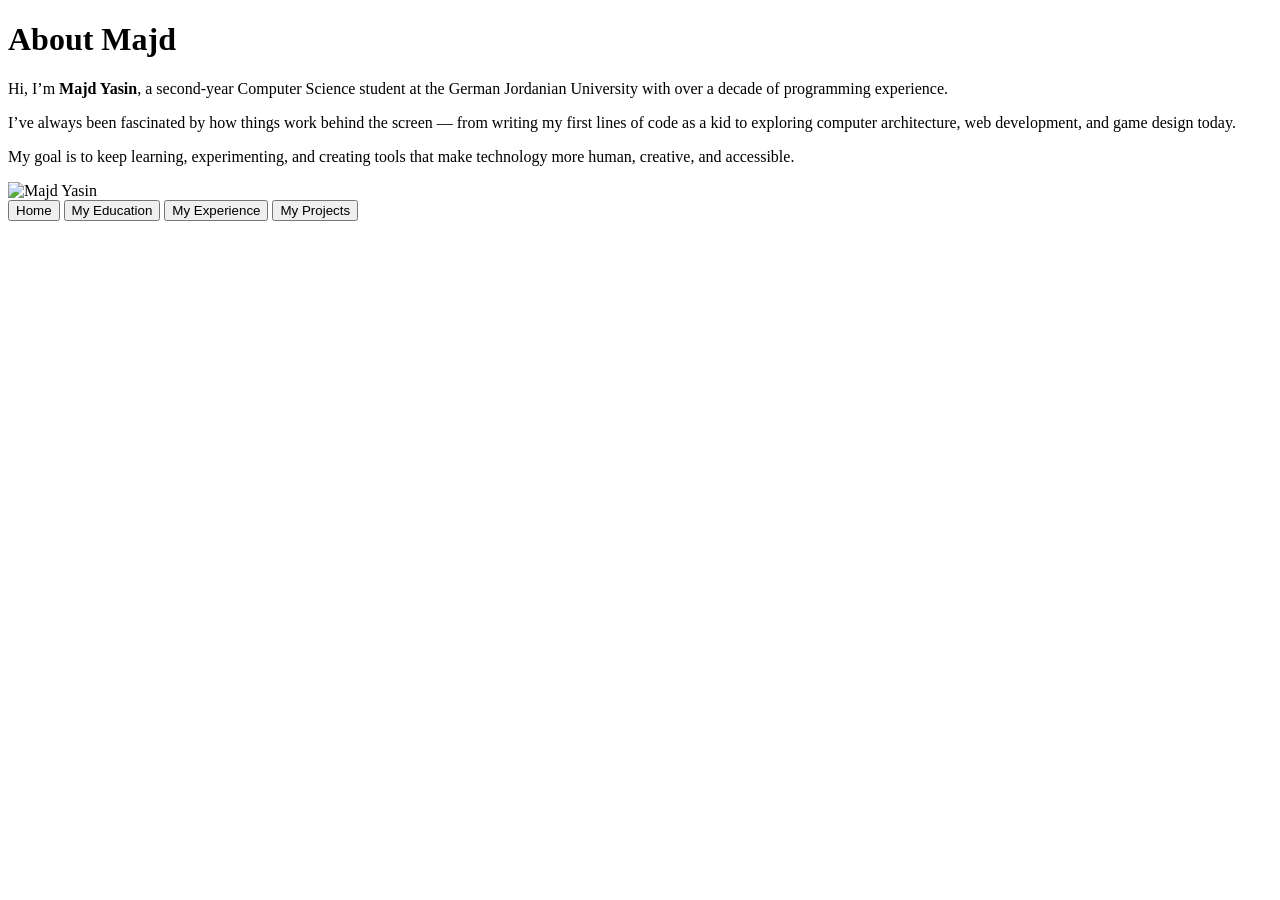
==== about.html @ 046d393e "Update about.html" ====
<!DOCTYPE html>
<html lang="en">
  <head>
    <meta charset="UTF-8">
    <meta name="viewport" content="width=device-width, initial-scale=1.0">
    <meta name="description" content="Majd Yasin's Personal Website">
    <meta name="author" content="Majd Yasin">
    <title>About Majd</title>
    <link href="about.css" rel="stylesheet">
  </head>

  <body>
    <header>
      <h1>About Majd</h1>
    </header>
    <section>
      <div class="about-section">
        <div class="about-text">
          <p>
            Hi, I’m <strong>Majd Yasin</strong>, a second-year Computer Science student at the German Jordanian University with over a decade of programming experience.
          </p>
          <p>
            I’ve always been fascinated by how things work behind the screen — from writing my first lines of code as a kid to exploring computer architecture, web development, and game design today.
          </p>
          <p>
            My goal is to keep learning, experimenting, and creating tools that make technology more human, creative, and accessible.
          </p>
        </div>
        <img src="ProfilePic.JPG" alt="Majd Yasin" class="profile-pic">
      </div>
    </section>
    <div class="navbar">
        <button onclick="window.location.href='index.html'">Home</button>
        <button onclick="window.location.href='education.html'">My Education</button>
        <button onclick="window.location.href='experience.html'">My Experience</button>
        <button onclick="window.location.href='projects.html'">My Projects</button>
      </div>
  </body>
</html>
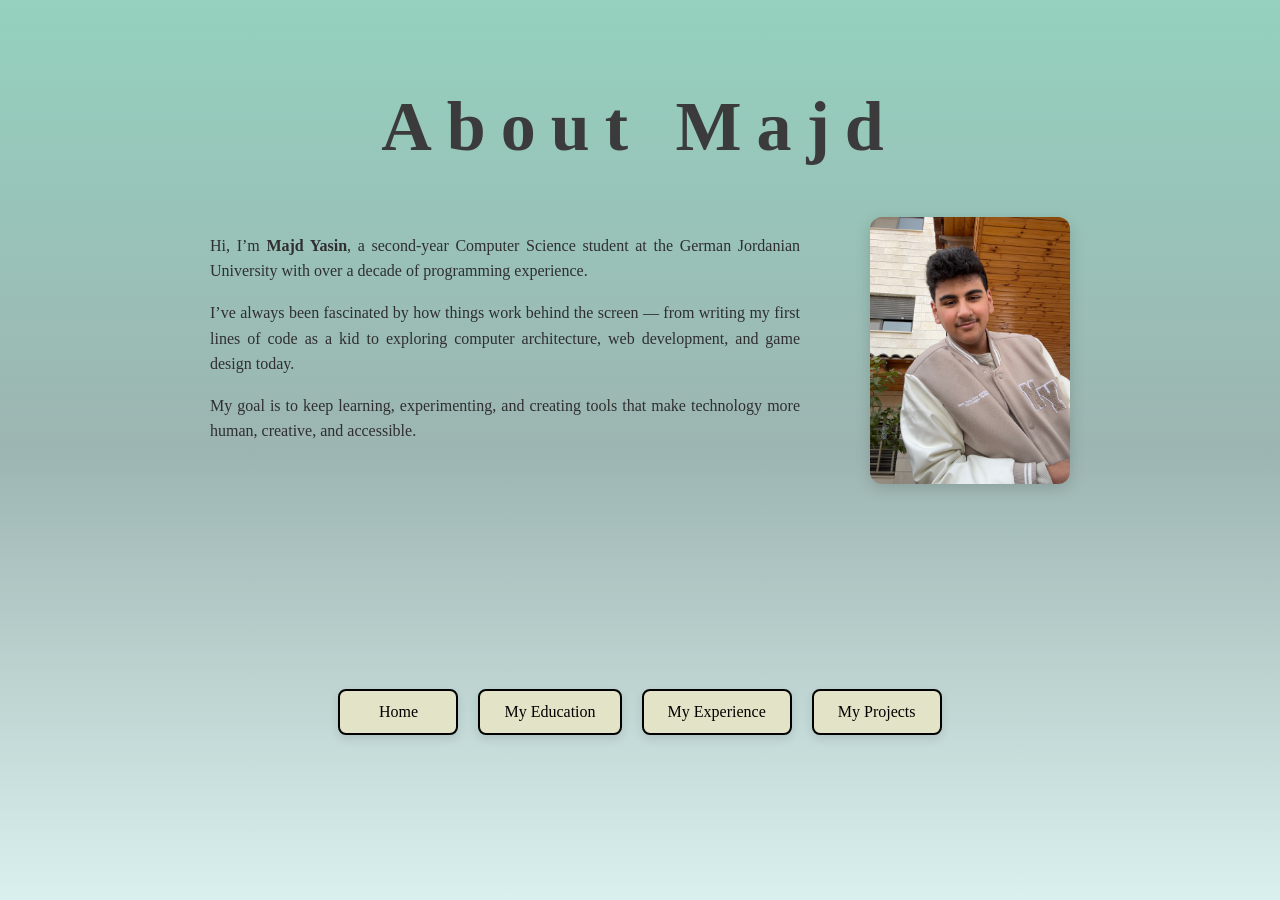
==== commit 536555c4: "nothin really" ====
--- a/about.html
+++ b/about.html
@@ -3,7 +3,7 @@
   <head>
     <meta charset="UTF-8">
     <meta name="viewport" content="width=device-width, initial-scale=1.0">
-    <meta name="description" content="Majd Yasin's Personal Website">
+    <meta name="description" content="About Page">
     <meta name="author" content="Majd Yasin">
     <title>About Majd</title>
     <link href="about.css" rel="stylesheet">
--- a/about.css
+++ b/about.css
@@ -0,0 +1,146 @@
+/* === Global Styles === */
+* {
+  font-family: Georgia, 'Times New Roman', Times, serif;
+  box-sizing: border-box;
+  scroll-behavior: smooth;
+}
+
+body {
+  min-height: 100vh;
+  margin: 0;
+  background: linear-gradient(to bottom, #94D1BE, #9DB5B2, #DAF0EE);
+  background-attachment: fixed;
+  display: flex;
+  flex-direction: column;
+  color: #2f2f2f;
+}
+
+/* === Header === */
+header {
+  text-align: center;
+  font-size: 35px;
+  padding-top: 40px;
+  font-weight: 100;
+  color: #3b3b3b;
+  letter-spacing: 2px;
+  animation: fadeIn 1s ease-in-out;
+}
+
+h1 {
+  letter-spacing: 15px;
+  margin-bottom: 10px;
+}
+
+/* === Navbar Section === */
+.navbar {
+  flex: 1;
+  display: flex;
+  justify-content: center;
+  align-items: center;
+  gap: 20px;
+  flex-wrap: wrap;
+  padding: 40px 20px;
+}
+
+/* Navbar Buttons ONLY */
+.navbar button {
+  opacity: 0;
+  transform: translateY(40px);
+  transition: transform 0.3s ease, background-color 0.3s ease, box-shadow 0.3s ease;
+  padding: 12px 24px;
+  font-size: 1rem;
+  background-color: #e3e3c7;
+  color: black;
+  border: 2px solid black;
+  border-radius: 8px;
+  cursor: pointer;
+  animation: slideUp 0.8s ease-out forwards;
+  min-width: 120px;
+  box-shadow: 0 4px 10px rgba(0, 0, 0, 0.1);
+}
+
+/* Animation delays */
+.navbar button:nth-child(1) { animation-delay: 0.2s; }
+.navbar button:nth-child(2) { animation-delay: 0.4s; }
+.navbar button:nth-child(3) { animation-delay: 0.6s; }
+.navbar button:nth-child(4) { animation-delay: 0.8s; }
+
+/* Animations */
+@keyframes slideUp {
+  0% { opacity: 0; transform: translateY(40px); }
+  100% { opacity: 1; transform: translateY(0); }
+}
+
+@keyframes fadeIn {
+  from { opacity: 0; transform: translateY(-10px); }
+  to { opacity: 1; transform: translateY(0); }
+}
+
+/* Hover Effects */
+.navbar button:hover {
+  background-color: #c7936b;
+  transform: translateY(-3px) scale(1.05);
+  box-shadow: 0 6px 15px rgba(0, 0, 0, 0.2);
+}
+
+/* === About Section === */
+.about-section {
+  display: flex;
+  align-items: flex-start;
+  gap: 40px;
+  max-width: 900px;
+  margin: 40px auto;
+  padding: 0 20px;
+}
+
+.profile-pic {
+  width: 200px;
+  border-radius: 12px;
+  object-fit: cover;
+  box-shadow: 0 4px 15px rgba(0, 0, 0, 0.15);
+}
+
+.about-text p {
+  line-height: 1.6;
+  margin-bottom: 1em;
+  margin-right: 30px;
+  text-align: justify;
+  color: #2f2f2f;
+}
+
+/* === Mobile Adjustments === */
+@media (max-width: 700px) {
+  .navbar {
+    flex-direction: column;
+    gap: 15px;
+    padding: 20px;
+    align-items: center;
+  }
+
+  .navbar button {
+    width: 90%;
+    max-width: 350px;
+    text-align: center;
+  }
+
+  .about-section {
+    flex-direction: column;
+    align-items: center;
+    text-align: center;
+    gap: 20px;
+  }
+
+  .about-text p {
+    text-align: left;
+    margin-right: 0;
+  }
+
+  .profile-pic {
+    width: 70%;
+    max-width: 250px;
+  }
+
+  header {
+    font-size: 28px;
+  }
+}
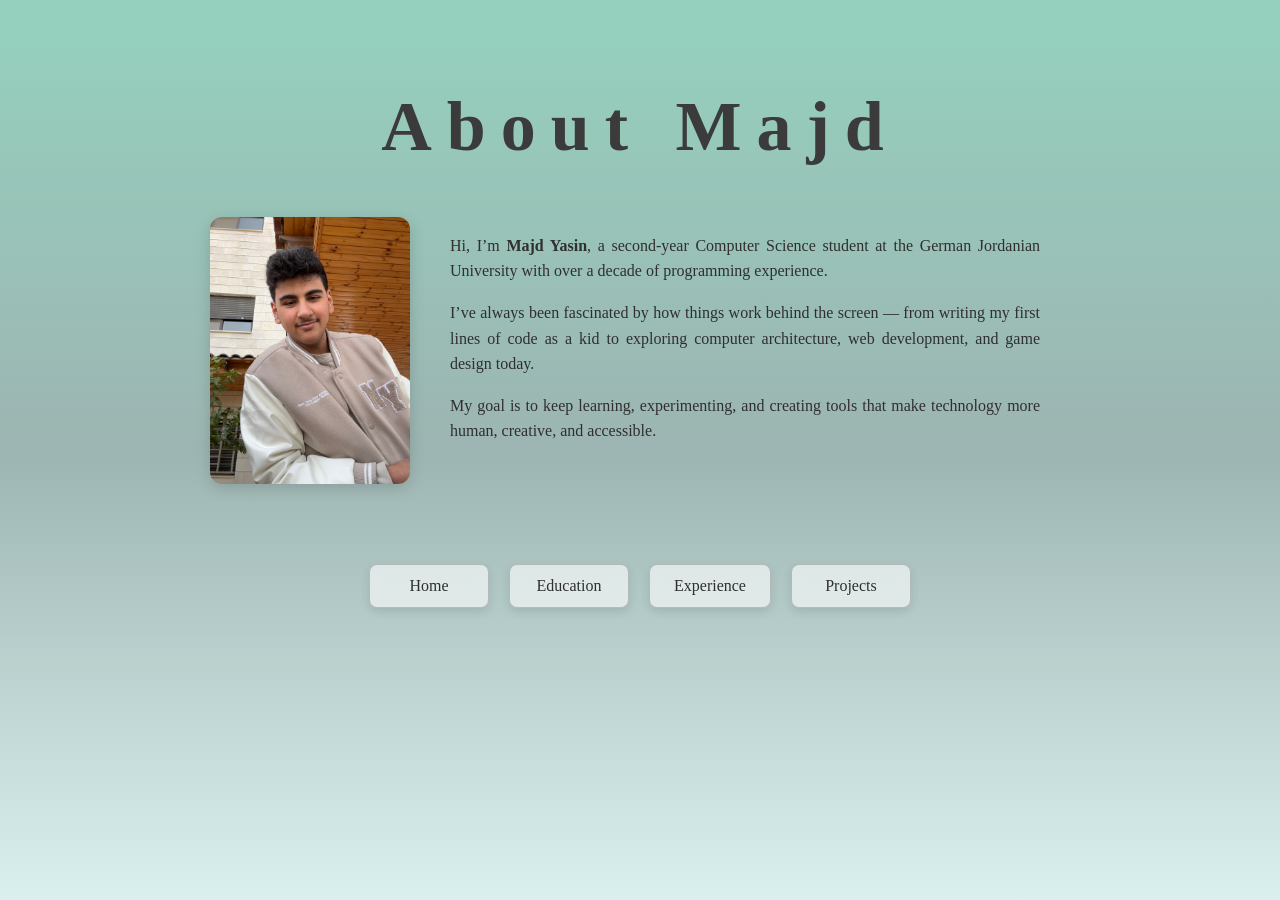
==== commit b76ba002: "redid the navigation buttons to have consistent labels across all pages and added a navigation bar t" ====
--- a/about.html
+++ b/about.html
@@ -3,9 +3,9 @@
   <head>
     <meta charset="UTF-8">
     <meta name="viewport" content="width=device-width, initial-scale=1.0">
-    <meta name="description" content="About Page">
+    <meta name="description" content="About the one the only Majd Yasin.">
     <meta name="author" content="Majd Yasin">
-    <title>About Majd</title>
+    <title>Majd Yasin - About</title>
     <link href="about.css" rel="stylesheet">
   </head>
 
@@ -13,8 +13,10 @@
     <header>
       <h1>About Majd</h1>
     </header>
+
     <section>
       <div class="about-section">
+        <img src="ProfilePic.JPG" alt="Majd Yasin" class="profile-pic">
         <div class="about-text">
           <p>
             Hi, I’m <strong>Majd Yasin</strong>, a second-year Computer Science student at the German Jordanian University with over a decade of programming experience.
@@ -26,14 +28,13 @@
             My goal is to keep learning, experimenting, and creating tools that make technology more human, creative, and accessible.
           </p>
         </div>
-        <img src="ProfilePic.JPG" alt="Majd Yasin" class="profile-pic">
       </div>
+      <div class="navbar">
+      <button onclick="window.location.href='index.html'">Home</button>
+      <button onclick="window.location.href='education.html'">Education</button>
+      <button onclick="window.location.href='experience.html'">Experience</button>
+      <button onclick="window.location.href='projects.html'">Projects</button>
+    </div>
     </section>
-    <div class="navbar">
-        <button onclick="window.location.href='index.html'">Home</button>
-        <button onclick="window.location.href='education.html'">My Education</button>
-        <button onclick="window.location.href='experience.html'">My Experience</button>
-        <button onclick="window.location.href='projects.html'">My Projects</button>
-      </div>
   </body>
 </html>
--- a/about.css
+++ b/about.css
@@ -23,7 +23,7 @@
   font-weight: 100;
   color: #3b3b3b;
   letter-spacing: 2px;
-  animation: fadeIn 1s ease-in-out;
+  animation: fadeIn 1.5s ease forwards; /* slower fade */
 }
 
 h1 {
@@ -42,30 +42,31 @@
   padding: 40px 20px;
 }
 
-/* Navbar Buttons ONLY */
+/* Navbar Buttons */
 .navbar button {
   opacity: 0;
   transform: translateY(40px);
   transition: transform 0.3s ease, background-color 0.3s ease, box-shadow 0.3s ease;
   padding: 12px 24px;
   font-size: 1rem;
-  background-color: #e3e3c7;
-  color: black;
-  border: 2px solid black;
+  background: rgba(255, 255, 255, 0.6);
+  backdrop-filter: blur(6px);
+  color: #2f2f2f;
+  border: 1.5px solid rgba(0, 0, 0, 0.2);
   border-radius: 8px;
   cursor: pointer;
-  animation: slideUp 0.8s ease-out forwards;
+  animation: slideUp 1.5s ease-out forwards; /* slower */
   min-width: 120px;
   box-shadow: 0 4px 10px rgba(0, 0, 0, 0.1);
 }
 
-/* Animation delays */
+/* Animation delays for buttons */
 .navbar button:nth-child(1) { animation-delay: 0.2s; }
 .navbar button:nth-child(2) { animation-delay: 0.4s; }
 .navbar button:nth-child(3) { animation-delay: 0.6s; }
 .navbar button:nth-child(4) { animation-delay: 0.8s; }
 
-/* Animations */
+/* === Animations === */
 @keyframes slideUp {
   0% { opacity: 0; transform: translateY(40px); }
   100% { opacity: 1; transform: translateY(0); }
@@ -76,11 +77,16 @@
   to { opacity: 1; transform: translateY(0); }
 }
 
-/* Hover Effects */
+@keyframes fadeInUp {
+  from { opacity: 0; transform: translateY(30px); }
+  to { opacity: 1; transform: translateY(0); }
+}
+
+/* === Button Hover Glow - Uniform Across All Pages === */
 .navbar button:hover {
-  background-color: #c7936b;
+  background: rgba(255, 255, 255, 0.85);
   transform: translateY(-3px) scale(1.05);
-  box-shadow: 0 6px 15px rgba(0, 0, 0, 0.2);
+  box-shadow: 0 6px 20px rgba(255, 255, 255, 0.6);
 }
 
 /* === About Section === */
@@ -91,6 +97,10 @@
   max-width: 900px;
   margin: 40px auto;
   padding: 0 20px;
+  opacity: 0;
+  transform: translateY(30px);
+  animation: fadeInUp 1.5s ease forwards; /* slower */
+  animation-delay: 0s; /* starts immediately with header */
 }
 
 .profile-pic {
@@ -98,6 +108,10 @@
   border-radius: 12px;
   object-fit: cover;
   box-shadow: 0 4px 15px rgba(0, 0, 0, 0.15);
+  opacity: 0;
+  transform: translateY(20px);
+  animation: fadeInUp 1.5s ease forwards; /* slower */
+  animation-delay: 0s;
 }
 
 .about-text p {
@@ -106,6 +120,10 @@
   margin-right: 30px;
   text-align: justify;
   color: #2f2f2f;
+  opacity: 0;
+  transform: translateY(20px);
+  animation: fadeInUp 1.5s ease forwards; /* slower */
+  animation-delay: 0s;
 }
 
 /* === Mobile Adjustments === */
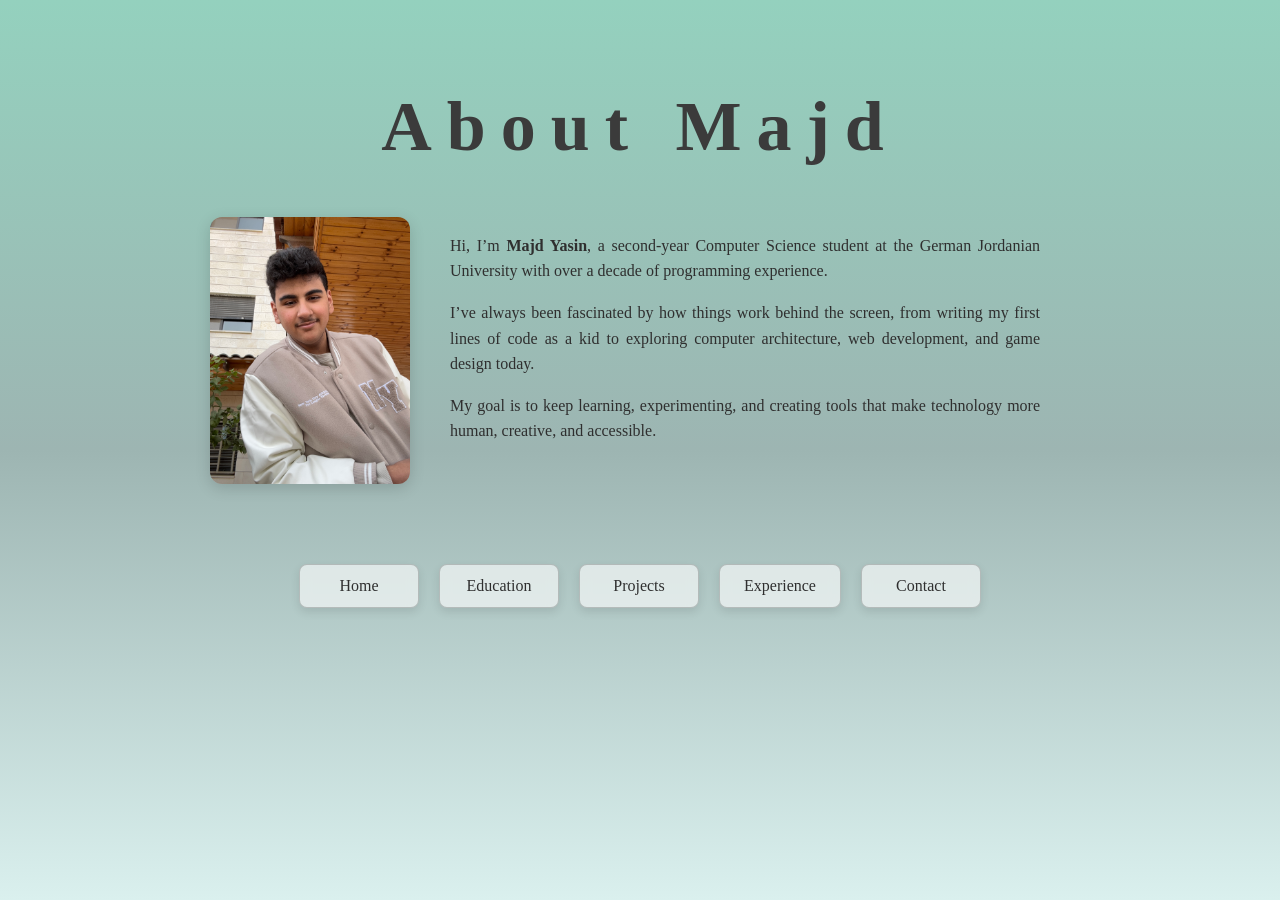
==== commit 3acbfd3a: "Done projects page, added high school details to education page, and improved mobile responsiveness " ====
--- a/about.html
+++ b/about.html
@@ -22,7 +22,7 @@
             Hi, I’m <strong>Majd Yasin</strong>, a second-year Computer Science student at the German Jordanian University with over a decade of programming experience.
           </p>
           <p>
-            I’ve always been fascinated by how things work behind the screen — from writing my first lines of code as a kid to exploring computer architecture, web development, and game design today.
+            I’ve always been fascinated by how things work behind the screen, from writing my first lines of code as a kid to exploring computer architecture, web development, and game design today.
           </p>
           <p>
             My goal is to keep learning, experimenting, and creating tools that make technology more human, creative, and accessible.
@@ -32,8 +32,9 @@
       <div class="navbar">
       <button onclick="window.location.href='index.html'">Home</button>
       <button onclick="window.location.href='education.html'">Education</button>
+      <button onclick="window.location.href='projects.html'">Projects</button>
       <button onclick="window.location.href='experience.html'">Experience</button>
-      <button onclick="window.location.href='projects.html'">Projects</button>
+      <button onclick="window.location.href='contact.html'">Contact</button>
     </div>
     </section>
   </body>
--- a/about.css
+++ b/about.css
@@ -29,6 +29,24 @@
 h1 {
   letter-spacing: 15px;
   margin-bottom: 10px;
+  position: relative; /* for underline positioning */
+}
+
+/* === Hover Underline for h1 === */
+h1::after {
+  content: '';
+  position: absolute;
+  height: 2px;
+  width: 0;
+  left: 50%;
+  bottom: -5px;
+  background: rgba(255, 255, 255, 0.8);
+  transform: translateX(-50%);
+  transition: width 1s ease; /* slower extend */
+}
+
+h1:hover::after {
+  width: 60%; /* adjust length of underline */
 }
 
 /* === Navbar Section === */
@@ -65,6 +83,7 @@
 .navbar button:nth-child(2) { animation-delay: 0.4s; }
 .navbar button:nth-child(3) { animation-delay: 0.6s; }
 .navbar button:nth-child(4) { animation-delay: 0.8s; }
+.navbar button:nth-child(5) { animation-delay: 1s; }
 
 /* === Animations === */
 @keyframes slideUp {
@@ -99,8 +118,8 @@
   padding: 0 20px;
   opacity: 0;
   transform: translateY(30px);
-  animation: fadeInUp 1.5s ease forwards; /* slower */
-  animation-delay: 0s; /* starts immediately with header */
+  animation: fadeInUp 1.5s ease forwards;
+  animation-delay: 0s;
 }
 
 .profile-pic {
@@ -110,7 +129,7 @@
   box-shadow: 0 4px 15px rgba(0, 0, 0, 0.15);
   opacity: 0;
   transform: translateY(20px);
-  animation: fadeInUp 1.5s ease forwards; /* slower */
+  animation: fadeInUp 1.5s ease forwards;
   animation-delay: 0s;
 }
 
@@ -122,12 +141,20 @@
   color: #2f2f2f;
   opacity: 0;
   transform: translateY(20px);
-  animation: fadeInUp 1.5s ease forwards; /* slower */
+  animation: fadeInUp 1.5s ease forwards;
   animation-delay: 0s;
 }
 
 /* === Mobile Adjustments === */
-@media (max-width: 700px) {
+@media (max-width: 800px) {
+  header h1 {
+    font-size: 26px;
+    letter-spacing: 5px;
+  }
+
+  h1:hover::after {
+    width: 26%;
+  }
   .navbar {
     flex-direction: column;
     gap: 15px;
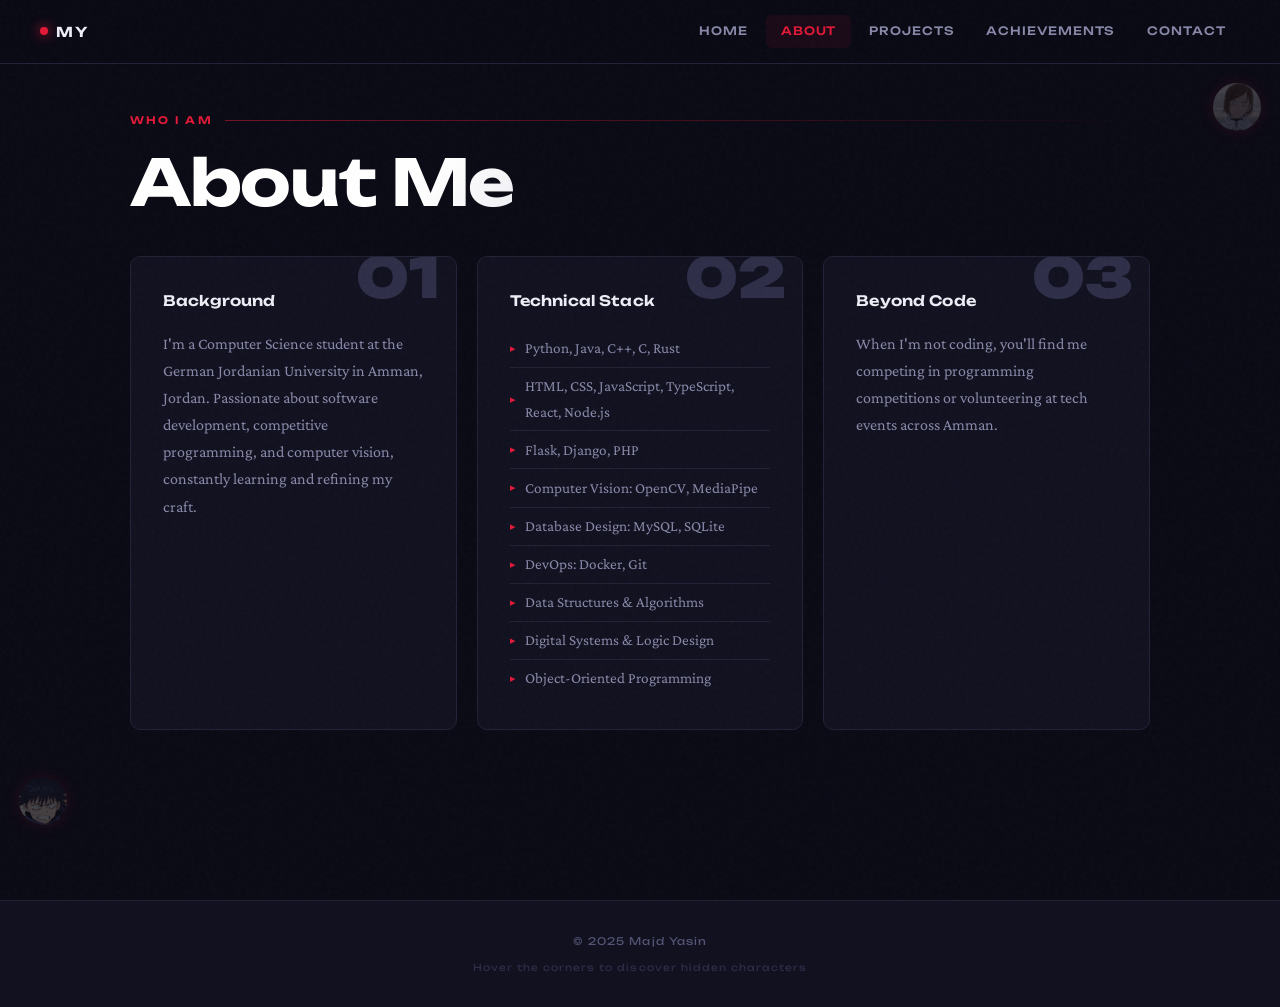
==== commit 031e5cb5: "Add about page" ====
--- a/about.html
+++ b/about.html
@@ -1,41 +1,96 @@
-<!DOCTYPE html>
+<!doctype html>
 <html lang="en">
   <head>
-    <meta charset="UTF-8">
-    <meta name="viewport" content="width=device-width, initial-scale=1.0">
-    <meta name="description" content="About the one the only Majd Yasin.">
-    <meta name="author" content="Majd Yasin">
-    <title>Majd Yasin - About</title>
-    <link href="about.css" rel="stylesheet">
+    <meta charset="UTF-8" />
+    <meta name="viewport" content="width=device-width, initial-scale=1.0" />
+    <title>About | Majd Yasin</title>
+    <meta name="description" content="Computer Science student at German Jordanian University. Passionate about software development, competitive programming, and computer vision." />
+    <link
+      href="https://fonts.googleapis.com/css2?family=Crimson+Pro:ital,wght@0,300;0,400;0,600;1,300;1,400&family=Unbounded:wght@300;400;600;700;900&display=swap"
+      rel="stylesheet"
+    />
+    <link href="./styles.css" rel="stylesheet" />
   </head>
+  <body>
+    <div class="noise-overlay"></div>
 
-  <body>
-    <header>
-      <h1>About Majd</h1>
-    </header>
+    <nav>
+      <div class="nav-brand">
+        <span class="brand-dot"></span>
+        <span>MY</span>
+      </div>
+      <div class="nav-links">
+        <a href="index.html">Home</a>
+        <a href="about.html" class="active">About</a>
+        <a href="projects.html">Projects</a>
+        <a href="achievements.html">Achievements</a>
+        <a href="contact.html">Contact</a>
+      </div>
+    </nav>
 
-    <section>
-      <div class="about-section">
-        <img src="ProfilePic.JPG" alt="Majd Yasin" class="profile-pic">
-        <div class="about-text">
+    <div class="page">
+      <div class="page-header">
+        <div class="section-label">Who I Am</div>
+        <h1>About Me</h1>
+      </div>
+
+      <div class="about-grid">
+        <div class="about-card">
+          <div class="about-card-number">01</div>
+          <h2>Background</h2>
           <p>
-            Hi, I’m <strong>Majd Yasin</strong>, a second-year Computer Science student at the German Jordanian University with over a decade of programming experience.
+            I'm a Computer Science student at the German Jordanian University in
+            Amman, Jordan. Passionate about software development, competitive
+            programming, and computer vision, constantly learning and refining
+            my craft.
           </p>
+        </div>
+
+        <div class="about-card">
+          <div class="about-card-number">02</div>
+          <h2>Technical Stack</h2>
+          <ul class="about-list">
+            <li>Python, Java, C++, C, Rust</li>
+            <li>HTML, CSS, JavaScript, TypeScript, React, Node.js</li>
+            <li>Flask, Django, PHP</li>
+            <li>Computer Vision: OpenCV, MediaPipe</li>
+            <li>Database Design: MySQL, SQLite</li>
+            <li>DevOps: Docker, Git</li>
+            <li>Data Structures &amp; Algorithms</li>
+            <li>Digital Systems &amp; Logic Design</li>
+            <li>Object-Oriented Programming</li>
+          </ul>
+        </div>
+
+        <div class="about-card">
+          <div class="about-card-number">03</div>
+          <h2>Beyond Code</h2>
           <p>
-            I’ve always been fascinated by how things work behind the screen, from writing my first lines of code as a kid to exploring computer architecture, web development, and game design today.
-          </p>
-          <p>
-            My goal is to keep learning, experimenting, and creating tools that make technology more human, creative, and accessible.
+            When I'm not coding, you'll find me competing in programming
+            competitions or volunteering at tech events across Amman.
           </p>
         </div>
       </div>
-      <div class="navbar">
-      <button onclick="window.location.href='index.html'">Home</button>
-      <button onclick="window.location.href='education.html'">Education</button>
-      <button onclick="window.location.href='projects.html'">Projects</button>
-      <button onclick="window.location.href='experience.html'">Experience</button>
-      <button onclick="window.location.href='contact.html'">Contact</button>
     </div>
-    </section>
+
+    <footer>
+      <p>© 2025 Majd Yasin</p>
+      <p class="footer-hint">Hover the corners to discover hidden characters</p>
+    </footer>
+
+    <div class="hidden-character corner bottom-left">
+      <div class="character-reveal">
+        <img src="./Assets/megumi.png" alt="Megumi" class="character-img" />
+        <span class="character-name">Megumi</span>
+      </div>
+    </div>
+    <div class="hidden-character corner top-right">
+      <div class="character-reveal">
+        <img src="./Assets/nobara.png" alt="Nobara" class="character-img" />
+        <span class="character-name">Nobara</span>
+      </div>
+    </div>
+
+    <script src="./scripts.js"></script>
   </body>
 </html>
--- a/styles.css
+++ b/styles.css
@@ -0,0 +1,866 @@
+/* ── Reset & Base ── */
+* { margin: 0; padding: 0; box-sizing: border-box; }
+
+:root {
+  --primary:      #e31937;
+  --primary-dark: #b5112a;
+  --accent:       #ffd700;
+  --bg:           #0a0a15;
+  --surface:      #111120;
+  --surface-2:    #181828;
+  --text:         #ededf5;
+  --text-dim:     #8888a8;
+  --text-muted:   #555575;
+  --border:       #222236;
+  --border-light: #2e2e48;
+  --success:      #4ecca3;
+  --radius:       10px;
+}
+
+body {
+  font-family: "Crimson Pro", Georgia, serif;
+  background: var(--bg);
+  color: var(--text);
+  line-height: 1.7;
+  overflow-x: hidden;
+  font-size: 17px;
+}
+
+/* Noise texture overlay */
+.noise-overlay {
+  position: fixed;
+  inset: 0;
+  pointer-events: none;
+  z-index: 9999;
+  opacity: 0.025;
+  background-image: url("data:image/svg+xml,%3Csvg viewBox='0 0 256 256' xmlns='http://www.w3.org/2000/svg'%3E%3Cfilter id='noise'%3E%3CfeTurbulence type='fractalNoise' baseFrequency='0.9' numOctaves='4' stitchTiles='stitch'/%3E%3C/filter%3E%3Crect width='100%25' height='100%25' filter='url(%23noise)'/%3E%3C/svg%3E");
+}
+
+/* ── Navigation ── */
+nav {
+  background: rgba(10, 10, 21, 0.92);
+  backdrop-filter: blur(16px);
+  -webkit-backdrop-filter: blur(16px);
+  border-bottom: 1px solid var(--border);
+  padding: 0 2.5rem;
+  position: sticky;
+  top: 0;
+  z-index: 1000;
+  display: flex;
+  align-items: center;
+  justify-content: space-between;
+  height: 64px;
+}
+
+.nav-brand {
+  font-family: "Unbounded", sans-serif;
+  font-weight: 700;
+  font-size: 0.85rem;
+  letter-spacing: 0.15em;
+  color: var(--text);
+  display: flex;
+  align-items: center;
+  gap: 0.5rem;
+}
+
+.brand-dot {
+  width: 8px;
+  height: 8px;
+  border-radius: 50%;
+  background: var(--primary);
+  box-shadow: 0 0 12px var(--primary);
+}
+
+.nav-links {
+  display: flex;
+  align-items: center;
+  gap: 0.25rem;
+}
+
+.nav-links a {
+  color: var(--text-dim);
+  font-family: "Unbounded", sans-serif;
+  font-size: 0.72rem;
+  font-weight: 500;
+  letter-spacing: 0.08em;
+  cursor: pointer;
+  padding: 0.45rem 0.9rem;
+  border-radius: 6px;
+  transition: color 0.2s, background 0.2s;
+  text-transform: uppercase;
+  text-decoration: none;
+  display: inline-block;
+}
+
+.nav-links a:hover {
+  color: var(--text);
+  background: var(--surface);
+}
+
+.nav-links a.active {
+  color: var(--primary);
+  background: rgba(227, 25, 55, 0.08);
+}
+
+/* ── Pages ── */
+.page {
+  padding: 3rem 2.5rem 5rem;
+  max-width: 1100px;
+  margin: 0 auto;
+  position: relative;
+  min-height: calc(100vh - 64px);
+  animation: fadeUp 0.45s ease both;
+}
+
+@keyframes fadeUp {
+  from { opacity: 0; transform: translateY(16px); filter: blur(3px); }
+  to   { opacity: 1; transform: translateY(0);    filter: blur(0);   }
+}
+
+/* ── Typography ── */
+h1 {
+  font-family: "Unbounded", sans-serif;
+  font-size: clamp(2.4rem, 6vw, 4rem);
+  font-weight: 700;
+  line-height: 1.05;
+  letter-spacing: -0.02em;
+  background: linear-gradient(130deg, #ffffff 30%, #999ab8 100%);
+  -webkit-background-clip: text;
+  -webkit-text-fill-color: transparent;
+  background-clip: text;
+  margin-bottom: 1.5rem;
+}
+
+h2 {
+  font-family: "Unbounded", sans-serif;
+  font-size: 1.1rem;
+  font-weight: 600;
+  letter-spacing: 0.01em;
+  color: var(--text);
+  margin-bottom: 0.75rem;
+}
+
+h3 {
+  font-family: "Unbounded", sans-serif;
+  font-size: 0.9rem;
+  font-weight: 600;
+  letter-spacing: 0.02em;
+  color: var(--text);
+}
+
+.section-label {
+  font-family: "Unbounded", sans-serif;
+  font-size: 0.65rem;
+  font-weight: 600;
+  letter-spacing: 0.2em;
+  text-transform: uppercase;
+  color: var(--primary);
+  margin-bottom: 1.2rem;
+  display: flex;
+  align-items: center;
+  gap: 0.75rem;
+}
+
+.section-label::after {
+  content: '';
+  flex: 1;
+  height: 1px;
+  background: linear-gradient(to right, rgba(227,25,55,0.5), transparent);
+}
+
+.page-header { margin-bottom: 2.5rem; }
+
+/* ── Home Hero ── */
+.hero-section {
+  padding: 4rem 0 3rem;
+  position: relative;
+}
+
+.hero-section::before {
+  content: '';
+  position: absolute;
+  width: 800px;
+  height: 600px;
+  background: radial-gradient(ellipse at 20% 40%, rgba(227,25,55,0.07) 0%, transparent 65%);
+  top: -150px;
+  left: -200px;
+  pointer-events: none;
+  z-index: 0;
+}
+
+.hero-eyebrow {
+  font-family: "Unbounded", sans-serif;
+  font-size: 0.65rem;
+  letter-spacing: 0.2em;
+  text-transform: uppercase;
+  color: var(--text-dim);
+  margin-bottom: 1.5rem;
+  position: relative;
+  z-index: 1;
+}
+
+.hero-name {
+  font-size: clamp(3.5rem, 10vw, 6.5rem);
+  font-weight: 900;
+  line-height: 0.92;
+  letter-spacing: -0.04em;
+  margin-bottom: 1.75rem;
+  background: linear-gradient(135deg, #ffffff 0%, var(--primary) 55%, var(--accent) 100%);
+  -webkit-background-clip: text;
+  -webkit-text-fill-color: transparent;
+  background-clip: text;
+  position: relative;
+  z-index: 1;
+}
+
+.hero-desc {
+  font-size: 1.2rem;
+  color: var(--text-dim);
+  max-width: 460px;
+  margin-bottom: 2.5rem;
+  line-height: 1.8;
+  position: relative;
+  z-index: 1;
+}
+
+.hero-cta {
+  display: flex;
+  gap: 1rem;
+  flex-wrap: wrap;
+  position: relative;
+  z-index: 1;
+}
+
+/* ── Buttons ── */
+.btn-primary {
+  background: var(--primary);
+  color: white;
+  border: none;
+  padding: 0.8rem 2rem;
+  border-radius: var(--radius);
+  font-family: "Unbounded", sans-serif;
+  font-size: 0.72rem;
+  font-weight: 600;
+  letter-spacing: 0.1em;
+  text-transform: uppercase;
+  cursor: pointer;
+  transition: background 0.2s, transform 0.2s, box-shadow 0.2s;
+  box-shadow: 0 4px 20px rgba(227, 25, 55, 0.3);
+  text-decoration: none;
+  display: inline-block;
+}
+
+.btn-primary:hover {
+  background: var(--primary-dark);
+  transform: translateY(-2px);
+  box-shadow: 0 8px 30px rgba(227, 25, 55, 0.45);
+}
+
+.btn-primary.full-width { width: 100%; }
+
+.btn-ghost {
+  background: transparent;
+  color: var(--text);
+  border: 1px solid var(--border-light);
+  padding: 0.8rem 2rem;
+  border-radius: var(--radius);
+  font-family: "Unbounded", sans-serif;
+  font-size: 0.72rem;
+  font-weight: 500;
+  letter-spacing: 0.1em;
+  text-transform: uppercase;
+  cursor: pointer;
+  transition: border-color 0.2s, color 0.2s, background 0.2s;
+  text-decoration: none;
+  display: inline-block;
+}
+
+.btn-ghost:hover {
+  border-color: var(--primary);
+  color: var(--primary);
+  background: rgba(227,25,55,0.04);
+}
+
+.btn-ghost.small {
+  padding: 0.55rem 1.25rem;
+  font-size: 0.65rem;
+}
+
+/* ── Skill Grid ── */
+.skill-grid {
+  display: grid;
+  grid-template-columns: repeat(auto-fill, minmax(130px, 1fr));
+  gap: 0.75rem;
+  margin-top: 1rem;
+}
+
+.skill {
+  background: var(--surface);
+  border: 1px solid var(--border);
+  border-radius: var(--radius);
+  padding: 1.2rem 1rem;
+  text-align: center;
+  transition: border-color 0.25s, transform 0.25s, box-shadow 0.25s;
+  cursor: default;
+  position: relative;
+  overflow: hidden;
+}
+
+.skill::after {
+  content: '';
+  position: absolute;
+  top: 0; left: 0; right: 0;
+  height: 2px;
+  background: var(--primary);
+  transform: scaleX(0);
+  transition: transform 0.25s;
+  border-radius: 2px 2px 0 0;
+}
+
+.skill:hover::after { transform: scaleX(1); }
+
+.skill:hover {
+  border-color: rgba(227,25,55,0.4);
+  transform: translateY(-4px);
+  box-shadow: 0 8px 28px rgba(227, 25, 55, 0.12);
+}
+
+.skill-icon { width: 2.5rem; height: 2.5rem; display: block; margin: 0 auto 0.6rem; object-fit: contain; transition: transform 0.25s; }
+.skill:hover .skill-icon { transform: scale(1.1); }
+.skill-icon-light { filter: brightness(0) invert(1); opacity: 0.85; }
+.skill strong { font-family: "Unbounded", sans-serif; font-size: 0.65rem; font-weight: 600; letter-spacing: 0.05em; color: var(--text-dim); }
+
+/* ── About Grid ── */
+.about-grid {
+  display: grid;
+  grid-template-columns: repeat(auto-fit, minmax(280px, 1fr));
+  gap: 1.25rem;
+  margin-top: 1rem;
+}
+
+.about-card {
+  background: var(--surface);
+  border: 1px solid var(--border);
+  border-radius: var(--radius);
+  padding: 2rem;
+  position: relative;
+  overflow: hidden;
+  transition: border-color 0.25s, box-shadow 0.25s;
+}
+
+.about-card:hover {
+  border-color: rgba(227,25,55,0.3);
+  box-shadow: 0 4px 20px rgba(227,25,55,0.06);
+}
+
+.about-card-number {
+  font-family: "Unbounded", sans-serif;
+  font-size: 3.5rem;
+  font-weight: 900;
+  color: var(--border-light);
+  position: absolute;
+  top: -0.5rem;
+  right: 1rem;
+  line-height: 1;
+  pointer-events: none;
+}
+
+.about-card h2 {
+  color: var(--text);
+  margin-bottom: 1rem;
+  font-size: 0.9rem;
+}
+
+.about-card p { color: var(--text-dim); font-size: 1rem; }
+
+.about-list { list-style: none; padding: 0; }
+.about-list li {
+  color: var(--text-dim);
+  padding: 0.35rem 0;
+  border-bottom: 1px solid var(--border);
+  font-size: 0.95rem;
+  display: flex;
+  align-items: center;
+  gap: 0.6rem;
+}
+.about-list li::before { content: '▸'; color: var(--primary); font-size: 0.7rem; flex-shrink: 0; }
+.about-list li:last-child { border-bottom: none; }
+
+/* ── Projects Grid ── */
+.projects-grid {
+  display: grid;
+  gap: 1rem;
+  margin-top: 1rem;
+}
+
+.project-card {
+  background: var(--surface);
+  border: 1px solid var(--border);
+  border-radius: var(--radius);
+  padding: 1.75rem;
+  cursor: pointer;
+  transition: border-color 0.25s, transform 0.25s, box-shadow 0.25s, background 0.25s;
+  display: flex;
+  gap: 1.5rem;
+  align-items: flex-start;
+}
+
+.project-card:hover {
+  border-color: var(--primary);
+  transform: translateY(-3px);
+  box-shadow: 0 12px 40px rgba(227, 25, 55, 0.12);
+  background: linear-gradient(135deg, rgba(227,25,55,0.03) 0%, var(--surface) 60%);
+}
+
+.project-number {
+  font-family: "Unbounded", sans-serif;
+  font-size: 1.4rem;
+  font-weight: 900;
+  color: var(--border-light);
+  flex-shrink: 0;
+  width: 2.5rem;
+  line-height: 1;
+  padding-top: 2px;
+  transition: color 0.25s;
+}
+
+.project-card:hover .project-number { color: rgba(227,25,55,0.35); }
+
+.project-body { flex: 1; }
+.project-body h3 { margin-bottom: 0.6rem; font-size: 0.9rem; }
+.project-body p  { color: var(--text-dim); font-size: 1rem; margin-bottom: 1rem; }
+
+.arrow { color: var(--primary); }
+
+.project-tags { display: flex; gap: 0.5rem; flex-wrap: wrap; }
+
+.tag {
+  background: rgba(255,255,255,0.04);
+  border: 1px solid var(--border-light);
+  border-radius: 4px;
+  padding: 0.2rem 0.6rem;
+  font-family: "Unbounded", sans-serif;
+  font-size: 0.6rem;
+  font-weight: 500;
+  letter-spacing: 0.06em;
+  color: var(--text-muted);
+  text-transform: uppercase;
+  transition: color 0.2s, border-color 0.2s;
+}
+
+.project-card:hover .tag {
+  border-color: rgba(227,25,55,0.2);
+  color: var(--text-dim);
+}
+
+/* ── Experience Card ── */
+.experience-panel {
+  margin-top: 1rem;
+}
+
+.exp-card {
+  background: var(--surface);
+  border: 1px solid var(--border);
+  border-left: 3px solid var(--primary);
+  border-radius: var(--radius);
+  padding: 2rem;
+  display: flex;
+  gap: 2.5rem;
+  transition: box-shadow 0.25s;
+}
+
+.exp-card:hover {
+  box-shadow: 0 8px 32px rgba(227, 25, 55, 0.1);
+}
+
+.exp-left {
+  flex-shrink: 0;
+  min-width: 140px;
+}
+
+.exp-year {
+  font-family: "Unbounded", sans-serif;
+  font-size: 0.68rem;
+  font-weight: 700;
+  color: var(--primary);
+  letter-spacing: 0.04em;
+  margin-bottom: 0.3rem;
+  line-height: 1.5;
+}
+
+.exp-location {
+  font-size: 0.85rem;
+  color: var(--text-muted);
+}
+
+.exp-right h3 {
+  margin-bottom: 0.3rem;
+  font-size: 0.95rem;
+}
+
+.exp-company {
+  color: var(--primary);
+  font-size: 0.82rem;
+  font-family: "Unbounded", sans-serif;
+  font-weight: 400;
+  margin-bottom: 0.75rem;
+  letter-spacing: 0.02em;
+}
+
+.exp-right p {
+  color: var(--text-dim);
+  font-size: 1rem;
+}
+
+/* ── Education Card ── */
+.edu-card {
+  background: var(--surface);
+  border: 1px solid var(--border);
+  border-radius: var(--radius);
+  padding: 2rem;
+  display: flex;
+  gap: 2.5rem;
+  margin-top: 1rem;
+}
+
+.edu-left {
+  flex-shrink: 0;
+  min-width: 120px;
+}
+
+.edu-year {
+  font-family: "Unbounded", sans-serif;
+  font-size: 0.7rem;
+  font-weight: 700;
+  color: var(--primary);
+  letter-spacing: 0.05em;
+  margin-bottom: 0.3rem;
+}
+
+.edu-location {
+  font-size: 0.85rem;
+  color: var(--text-muted);
+}
+
+.edu-right h3 { margin-bottom: 0.3rem; }
+.edu-uni { color: var(--primary); font-size: 0.85rem; font-family: "Unbounded", sans-serif; font-weight: 400; margin-bottom: 0.75rem; }
+.edu-right p { color: var(--text-dim); font-size: 1rem; }
+
+/* ── Achievements ── */
+.achievement-block {
+  display: flex;
+  gap: 2rem;
+  padding: 2.5rem 0;
+  border-bottom: 1px solid var(--border);
+}
+
+.achievement-block:last-child { border-bottom: none; }
+
+.achievement-meta {
+  flex-shrink: 0;
+  width: 80px;
+  display: flex;
+  flex-direction: column;
+  align-items: center;
+  gap: 0.6rem;
+  padding-top: 0.25rem;
+}
+
+.achievement-badge {
+  width: 52px; height: 52px;
+  background: var(--surface);
+  border: 1px solid var(--border-light);
+  border-radius: 12px;
+  display: flex;
+  align-items: center;
+  justify-content: center;
+  font-size: 1.5rem;
+  transition: border-color 0.25s, box-shadow 0.25s;
+}
+
+.achievement-block:hover .achievement-badge {
+  border-color: rgba(227,25,55,0.35);
+  box-shadow: 0 0 16px rgba(227,25,55,0.1);
+}
+
+.achievement-label {
+  font-family: "Unbounded", sans-serif;
+  font-size: 0.58rem;
+  font-weight: 600;
+  letter-spacing: 0.1em;
+  text-transform: uppercase;
+  color: var(--text-muted);
+  text-align: center;
+  line-height: 1.4;
+}
+
+.achievement-content { flex: 1; }
+
+.achievement-content h2 {
+  font-size: 1.35rem;
+  font-weight: 700;
+  letter-spacing: -0.01em;
+  margin-bottom: 0.2rem;
+}
+
+.achievement-subtitle {
+  font-family: "Unbounded", sans-serif;
+  font-size: 0.68rem;
+  font-weight: 600;
+  letter-spacing: 0.06em;
+  color: var(--primary);
+  text-transform: uppercase;
+  margin-bottom: 1rem;
+}
+
+.achievement-content > p {
+  color: var(--text-dim);
+  font-size: 1rem;
+  max-width: 640px;
+  margin-bottom: 1.5rem;
+}
+
+/* Achievement gallery */
+.achievement-gallery {
+  display: grid;
+  gap: 0.75rem;
+  margin-bottom: 1rem;
+}
+
+.achievement-gallery.single { grid-template-columns: 1fr; max-width: 600px; }
+.achievement-gallery.duo    { grid-template-columns: 1fr 1fr; }
+
+.gallery-item {
+  border-radius: var(--radius);
+  overflow: hidden;
+  background: var(--surface-2);
+  border: 1px solid var(--border);
+  display: inline-block;
+  width: 100%;
+}
+
+.gallery-item img {
+  width: 100%;
+  height: auto;
+  display: block;
+  transition: transform 0.35s;
+}
+
+.gallery-item:hover img { transform: scale(1.02); }
+
+/* ── Contact ── */
+.contact-layout {
+  display: grid;
+  grid-template-columns: 1fr 1.2fr;
+  gap: 3rem;
+  margin-top: 1rem;
+  align-items: start;
+}
+
+.contact-intro {
+  color: var(--text-dim);
+  font-size: 1.1rem;
+  margin-bottom: 2rem;
+  line-height: 1.8;
+}
+
+.contact-links { display: flex; flex-direction: column; gap: 0.6rem; }
+
+.contact-link {
+  display: flex;
+  align-items: center;
+  gap: 1rem;
+  padding: 0.9rem 1.1rem;
+  background: var(--surface);
+  border: 1px solid var(--border);
+  border-radius: var(--radius);
+  text-decoration: none;
+  color: var(--text-dim);
+  font-size: 0.95rem;
+  transition: border-color 0.2s, color 0.2s, background 0.2s, transform 0.2s;
+}
+
+.contact-link:hover {
+  border-color: var(--primary);
+  color: var(--text);
+  background: var(--surface-2);
+  transform: translateX(4px);
+}
+
+.contact-link-icon { font-size: 1.2rem; flex-shrink: 0; }
+.contact-link-label {
+  font-family: "Unbounded", sans-serif;
+  font-size: 0.6rem;
+  font-weight: 600;
+  letter-spacing: 0.12em;
+  text-transform: uppercase;
+  color: var(--text-muted);
+  margin-bottom: 0.1rem;
+}
+
+/* Form */
+.contact-form-wrap {
+  background: var(--surface);
+  border: 1px solid var(--border);
+  border-radius: var(--radius);
+  padding: 2rem;
+}
+
+.form-group { margin-bottom: 1.25rem; }
+
+.form-group label {
+  display: block;
+  font-family: "Unbounded", sans-serif;
+  font-size: 0.62rem;
+  font-weight: 600;
+  letter-spacing: 0.15em;
+  text-transform: uppercase;
+  color: var(--text-muted);
+  margin-bottom: 0.5rem;
+}
+
+.form-group input,
+.form-group textarea {
+  width: 100%;
+  padding: 0.75rem 1rem;
+  background: var(--bg);
+  border: 1px solid var(--border-light);
+  border-radius: var(--radius);
+  color: var(--text);
+  font-family: "Crimson Pro", serif;
+  font-size: 1rem;
+  transition: border-color 0.2s, box-shadow 0.2s;
+  outline: none;
+}
+
+.form-group input::placeholder,
+.form-group textarea::placeholder { color: var(--text-muted); }
+
+.form-group input:focus,
+.form-group textarea:focus {
+  border-color: var(--primary);
+  box-shadow: 0 0 0 3px rgba(227,25,55,0.08);
+}
+
+.form-group textarea { resize: vertical; }
+
+/* ── Hidden Characters — fixed to viewport corners ── */
+.hidden-character.corner {
+  position: fixed;
+  width: 70px;
+  height: 70px;
+  cursor: pointer;
+  z-index: 500;
+  opacity: 0;
+  animation: fadeInChar 0.4s ease 0.5s forwards;
+}
+
+@keyframes fadeInChar { to { opacity: 1; } }
+
+.hidden-character.corner.top-left    { top: 72px; left: 8px; }
+.hidden-character.corner.top-right   { top: 72px; right: 8px; }
+.hidden-character.corner.bottom-left { bottom: 64px; left: 8px; }
+.hidden-character.corner.bottom-right{ bottom: 64px; right: 8px; }
+
+.character-reveal {
+  width: 100%;
+  height: 100%;
+  display: flex;
+  flex-direction: column;
+  align-items: center;
+  justify-content: center;
+  opacity: 0.25;
+  transition: opacity 0.3s, transform 0.3s;
+}
+
+.character-reveal:hover,
+.character-reveal.discovered {
+  opacity: 1;
+  transform: scale(1.1);
+}
+
+.character-img {
+  width: 48px; height: 48px;
+  object-fit: cover;
+  border-radius: 50%;
+  animation: characterFloat 2.5s ease-in-out infinite;
+  filter: drop-shadow(0 0 8px rgba(227,25,55,0.5));
+}
+
+@keyframes characterFloat {
+  0%,100% { transform: translateY(0) rotate(0deg); }
+  50%      { transform: translateY(-8px) rotate(4deg); }
+}
+
+.character-name {
+  font-family: "Unbounded", sans-serif;
+  font-size: 0.58rem;
+  font-weight: 700;
+  color: var(--primary);
+  margin-top: 0.3rem;
+  display: none;
+  animation: slideUp 0.3s;
+  text-transform: uppercase;
+  letter-spacing: 0.1em;
+}
+
+@keyframes slideUp {
+  from { opacity: 0; transform: translateY(8px); }
+  to   { opacity: 1; transform: translateY(0); }
+}
+
+.character-reveal.discovered .character-name { display: block; }
+.character-reveal.discovered .character-img {
+  animation: characterDiscovered 0.5s ease-out, characterFloat 2.5s ease-in-out infinite 0.5s;
+}
+
+@keyframes characterDiscovered {
+  0%  { transform: scale(1) rotate(0deg); }
+  50% { transform: scale(1.3) rotate(360deg); }
+  100%{ transform: scale(1) rotate(360deg); }
+}
+
+/* ── Footer ── */
+footer {
+  background: var(--surface);
+  border-top: 1px solid var(--border);
+  padding: 2rem 2.5rem;
+  text-align: center;
+  color: var(--text-muted);
+  font-family: "Unbounded", sans-serif;
+  font-size: 0.65rem;
+  font-weight: 400;
+  letter-spacing: 0.1em;
+}
+
+.footer-hint {
+  margin-top: 0.5rem;
+  color: var(--border-light);
+  font-size: 0.6rem;
+}
+
+/* ── Responsive ── */
+@media (max-width: 768px) {
+  nav { padding: 0 1rem; }
+  .nav-brand { display: none; }
+  .nav-links a { padding: 0.4rem 0.6rem; font-size: 0.65rem; }
+
+  .page { padding: 2rem 1.25rem 4rem; }
+
+  .hero-name { font-size: clamp(3rem, 15vw, 5rem); }
+
+  .contact-layout { grid-template-columns: 1fr; gap: 2rem; }
+
+  .achievement-block { flex-direction: column; gap: 1.25rem; }
+  .achievement-meta { flex-direction: row; width: 100%; align-items: center; gap: 1rem; }
+  .achievement-label { text-align: left; }
+
+  .edu-card { flex-direction: column; gap: 0.75rem; }
+  .exp-card { flex-direction: column; gap: 0.75rem; }
+
+  .project-card { flex-direction: column; gap: 1rem; }
+  .project-number { width: auto; }
+
+  .hidden-character.corner { width: 52px; height: 52px; }
+  .character-img { width: 36px; height: 36px; }
+}
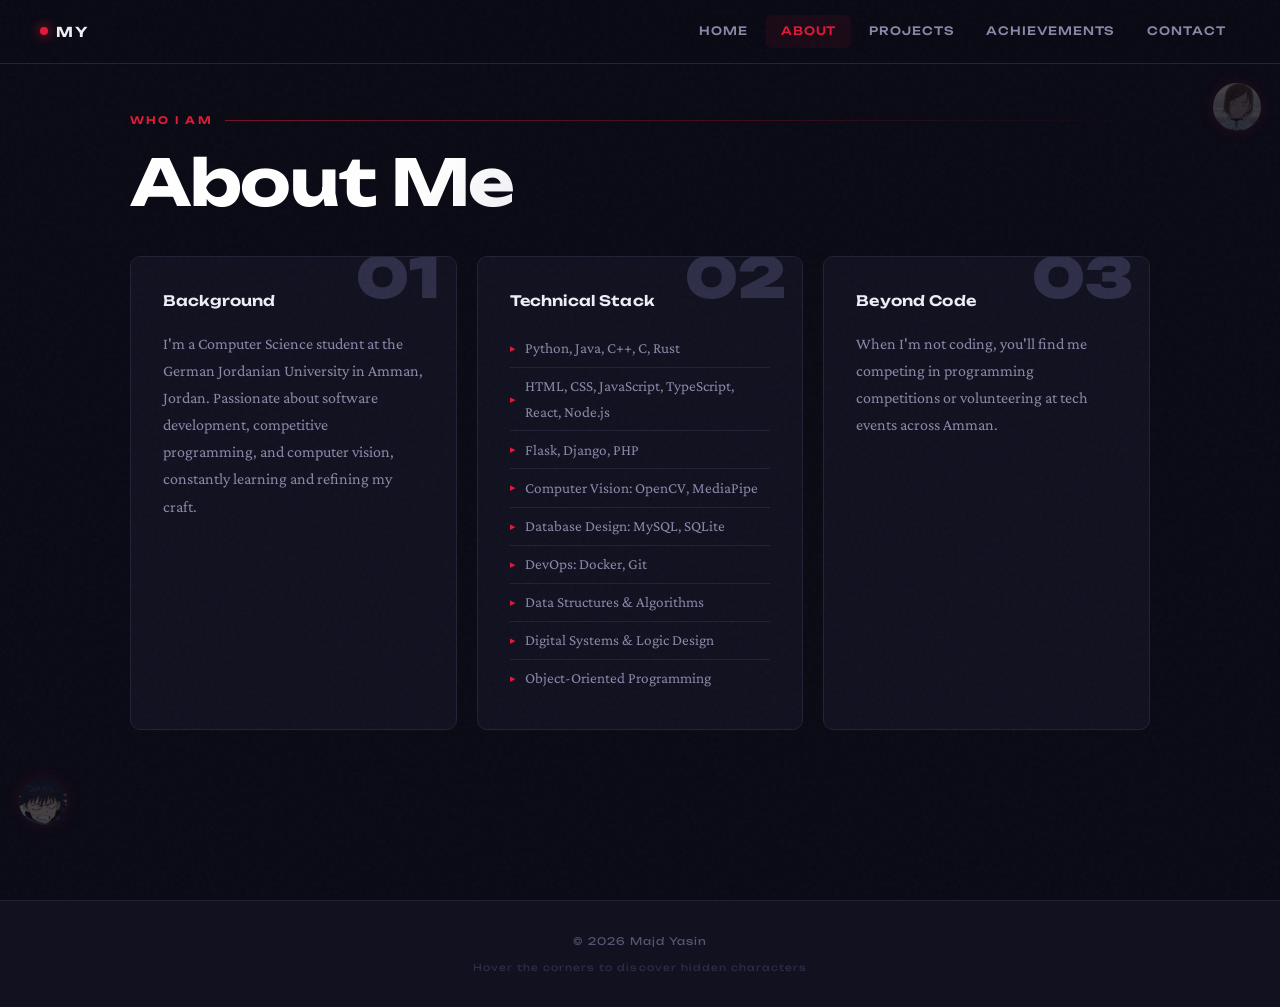
==== commit 75f6c8b0: "fixed job title, ieeextreme placement, footer year, added skills" ====
--- a/about.html
+++ b/about.html
@@ -74,7 +74,7 @@
     </div>
 
     <footer>
-      <p>© 2025 Majd Yasin</p>
+      <p>© 2026 Majd Yasin</p>
       <p class="footer-hint">Hover the corners to discover hidden characters</p>
     </footer>
 
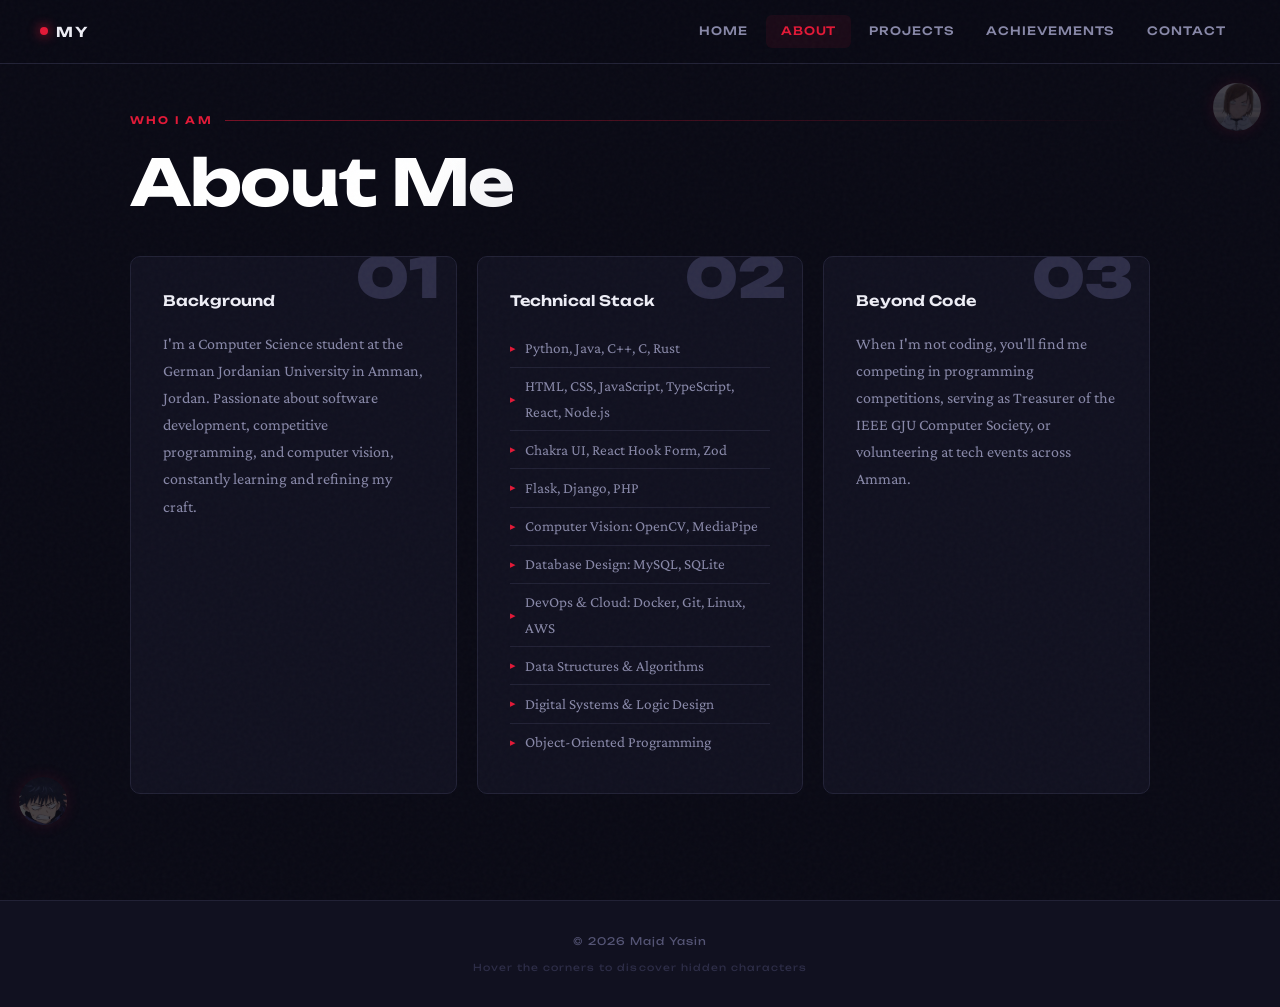
==== commit 4490667f: "added daily ledger, music recommender, certifications, jordan 2076, treasurer role" ====
--- a/about.html
+++ b/about.html
@@ -52,10 +52,11 @@
           <ul class="about-list">
             <li>Python, Java, C++, C, Rust</li>
             <li>HTML, CSS, JavaScript, TypeScript, React, Node.js</li>
+            <li>Chakra UI, React Hook Form, Zod</li>
             <li>Flask, Django, PHP</li>
             <li>Computer Vision: OpenCV, MediaPipe</li>
             <li>Database Design: MySQL, SQLite</li>
-            <li>DevOps: Docker, Git</li>
+            <li>DevOps &amp; Cloud: Docker, Git, Linux, AWS</li>
             <li>Data Structures &amp; Algorithms</li>
             <li>Digital Systems &amp; Logic Design</li>
             <li>Object-Oriented Programming</li>
@@ -67,7 +68,8 @@
           <h2>Beyond Code</h2>
           <p>
             When I'm not coding, you'll find me competing in programming
-            competitions or volunteering at tech events across Amman.
+            competitions, serving as Treasurer of the IEEE GJU Computer
+            Society, or volunteering at tech events across Amman.
           </p>
         </div>
       </div>
--- a/styles.css
+++ b/styles.css
@@ -639,7 +639,8 @@
   width: 100%;
 }
 
-.gallery-item img {
+.gallery-item img,
+.gallery-item video {
   width: 100%;
   height: auto;
   display: block;
